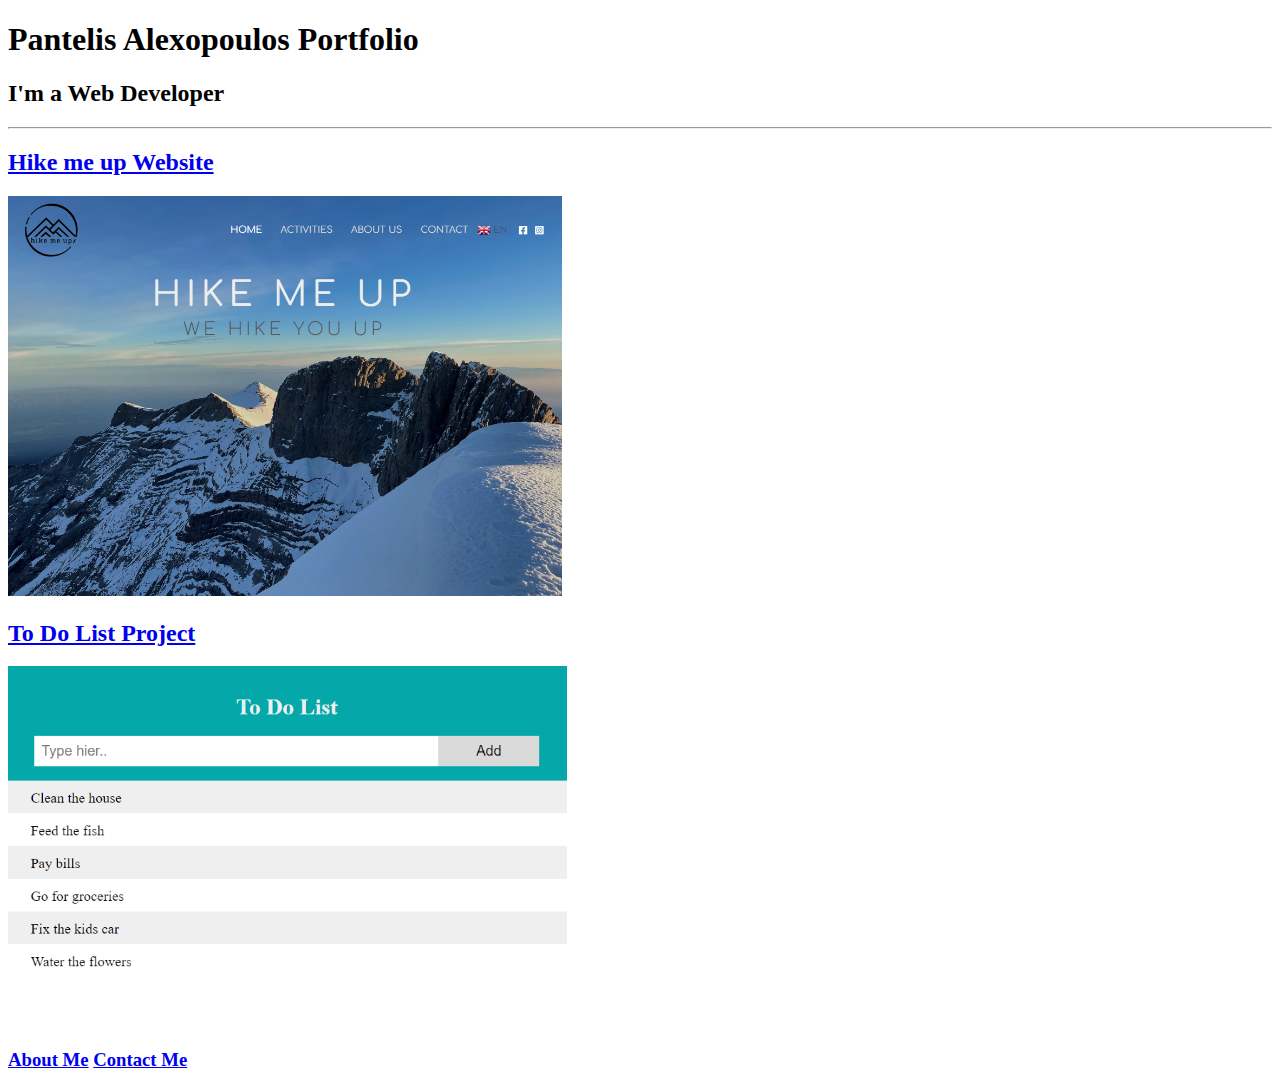
==== index.html @ aac95114 "Add files via upload" ====
<!-- TODO 1: Create the HTML Boilerplate -->
<!DOCTYPE html>
<html lang="en">
<head>
    <meta charset="UTF-8">
    <meta name="viewport" content="width=device-width, initial-scale=1.0">
    <title>Portfolio Website</title>

<!-- TODO 2: Add Your previous projects' HTML into the public folder -->
<h1>Pantelis Alexopoulos Portfolio</h1>
<h2>I'm a Web Developer</h2>
<hr>
<!-- TODO 3: Take screenshots of your project previews and add the images to the images folder -->

<!-- TODO 4: Add titles/subtitles etc. -->
<h2><a href="http://www.hikemeup.gr" target="_blank">Hike me up Website</a></h2>
<img src="./assets/images/hikemeup.png" alt="Hikemeup website screenshot" style="height: 400px;">

<!-- TODO 5: Add a link to the project pages -->
<h2><a href="./To do list/index.html">To Do List Project</a></h2>
<img src="./assets/images/todolist.png" alt="To do List screenshot" style="height: 360px;">
<!-- TODO 6: Add images to show the project previews
HINT for TODO 6: You can use the height attribute set to 200 to make the image smaller:
https://developer.mozilla.org/en-US/docs/Web/HTML/Element/img#attr-height -->
<br>
<!-- TODO 7: Add the Contact Me and About Me page links -->
<h3><a href="./public/about.html">About Me</a>
<a href="./public/contact.html">Contact Me</a></h3>
</head>
<body>
    
</body>
</html>
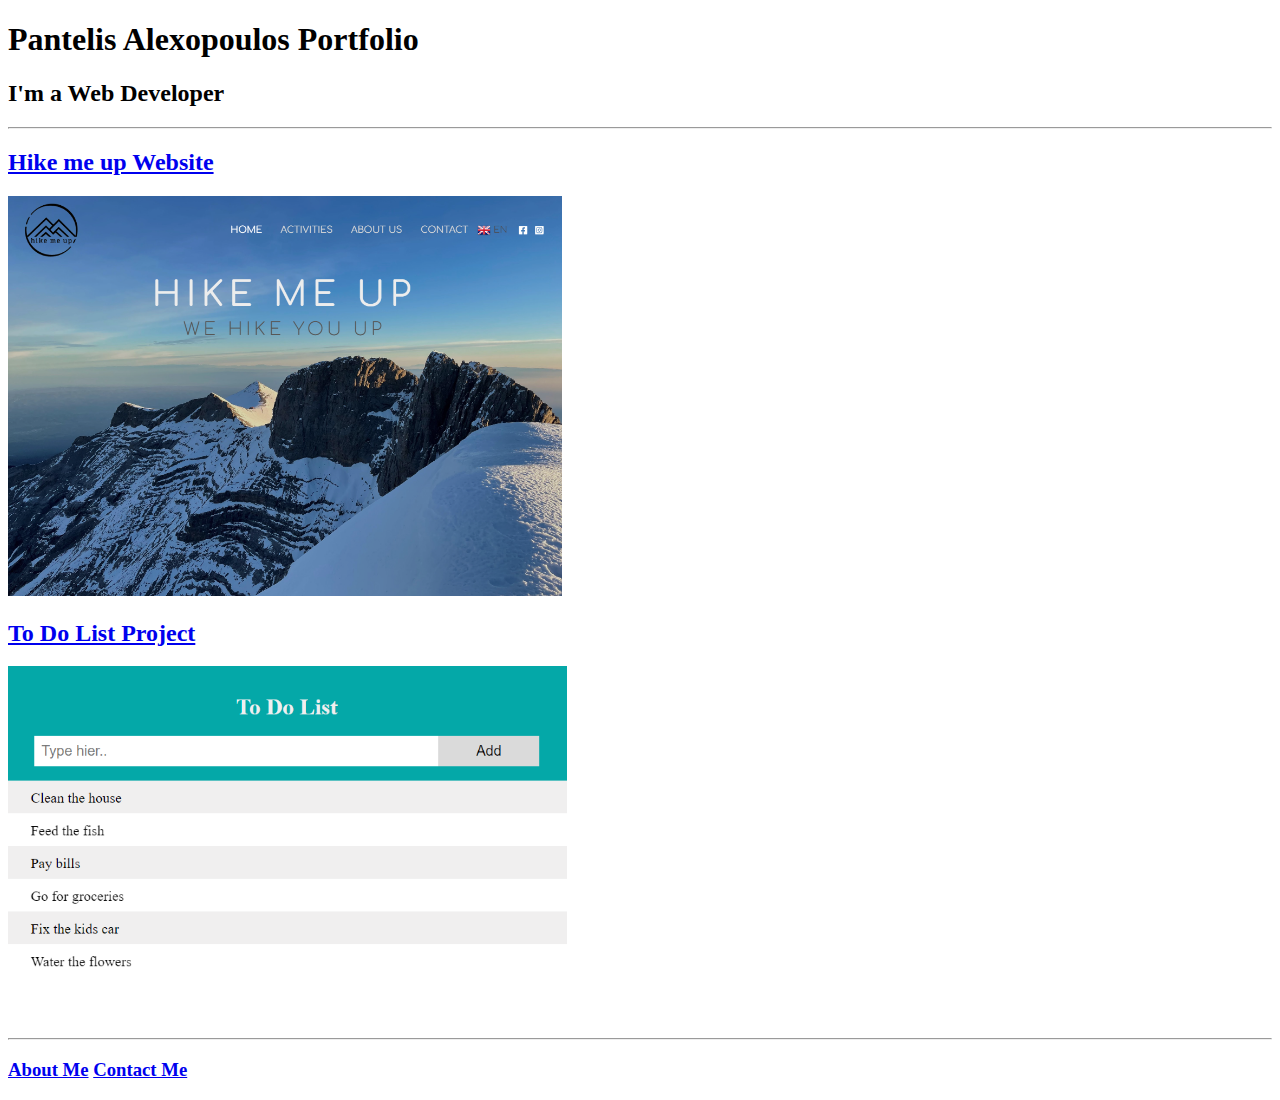
==== commit e8846c35: "Update index.html" ====
--- a/index.html
+++ b/index.html
@@ -23,6 +23,7 @@
 HINT for TODO 6: You can use the height attribute set to 200 to make the image smaller:
 https://developer.mozilla.org/en-US/docs/Web/HTML/Element/img#attr-height -->
 <br>
+<hr>
 <!-- TODO 7: Add the Contact Me and About Me page links -->
 <h3><a href="./public/about.html">About Me</a>
 <a href="./public/contact.html">Contact Me</a></h3>
@@ -30,4 +31,4 @@
 <body>
     
 </body>
-</html>+</html>
